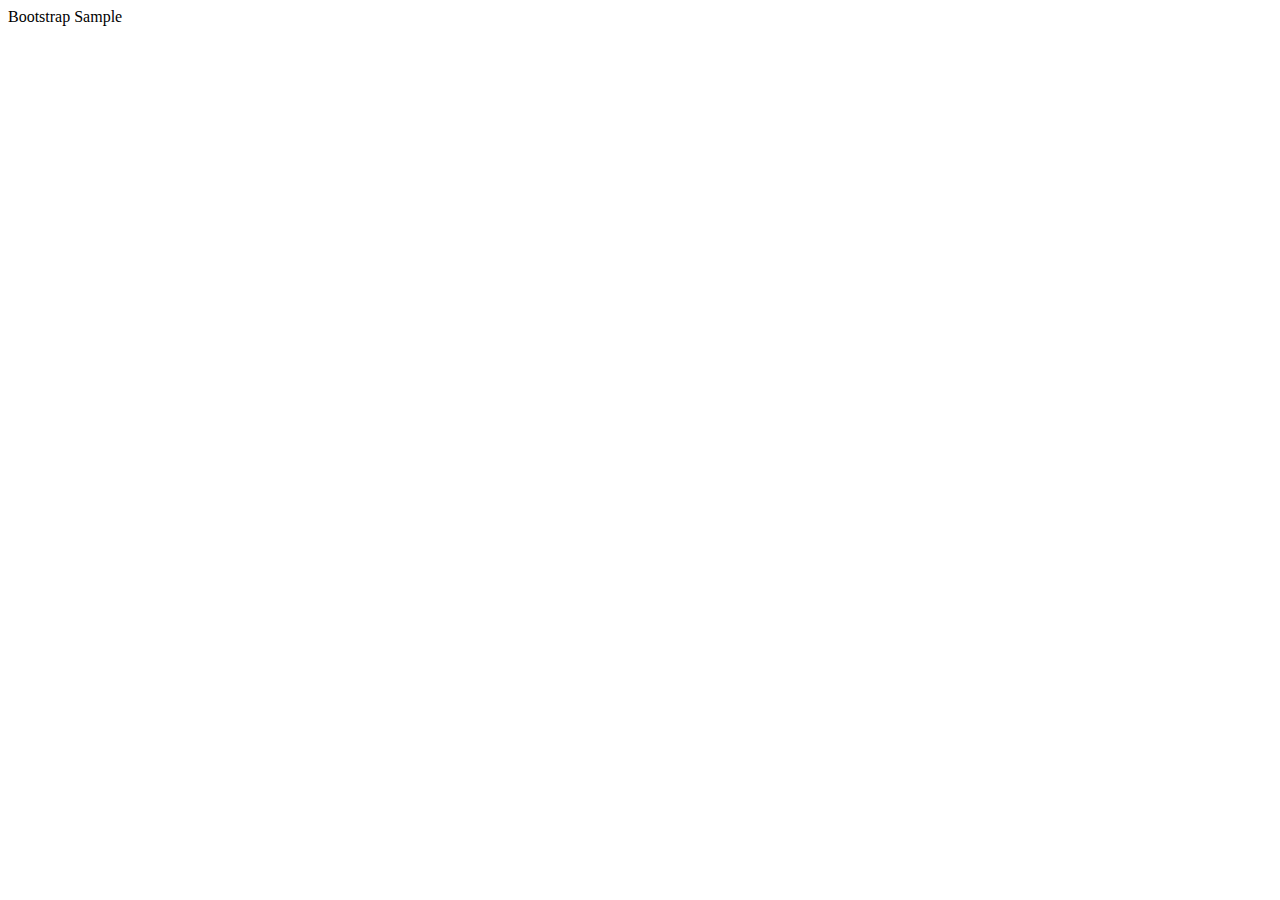
==== index.html @ 8af50abe "first commit" ====
<!DOCTYPE html>
<html lang="ja">
    <head>
        <meta charset="utf-8">
        <meta http-equiv="X-UA-Compatible" content="IE=ege">
        <meta name="viewport" content="width=device-width, initial-scale=1">
        <tilte>Bootstrap Sample</tilte>
        <!-- BootStrampのCSS読み込み-->
        <link rel="sheet" url="//maxcdn.bootstrapcdn.com/bootstrap/3.3.5/css/bootstrap.min.css">
        <!-- Jqueryの読み込み-->
        <script src="//ajax.googleapis.com/ajax/libs/jquery/1.11.3/jquery.min.js"></script>
        <!-- BootStrampのJS読み込み-->
        <script src="//maxcdn.bootstrapcdn.com/bootstrap/3.3.5/js/bootstrap.min.js"></script>
    </head>
</html>
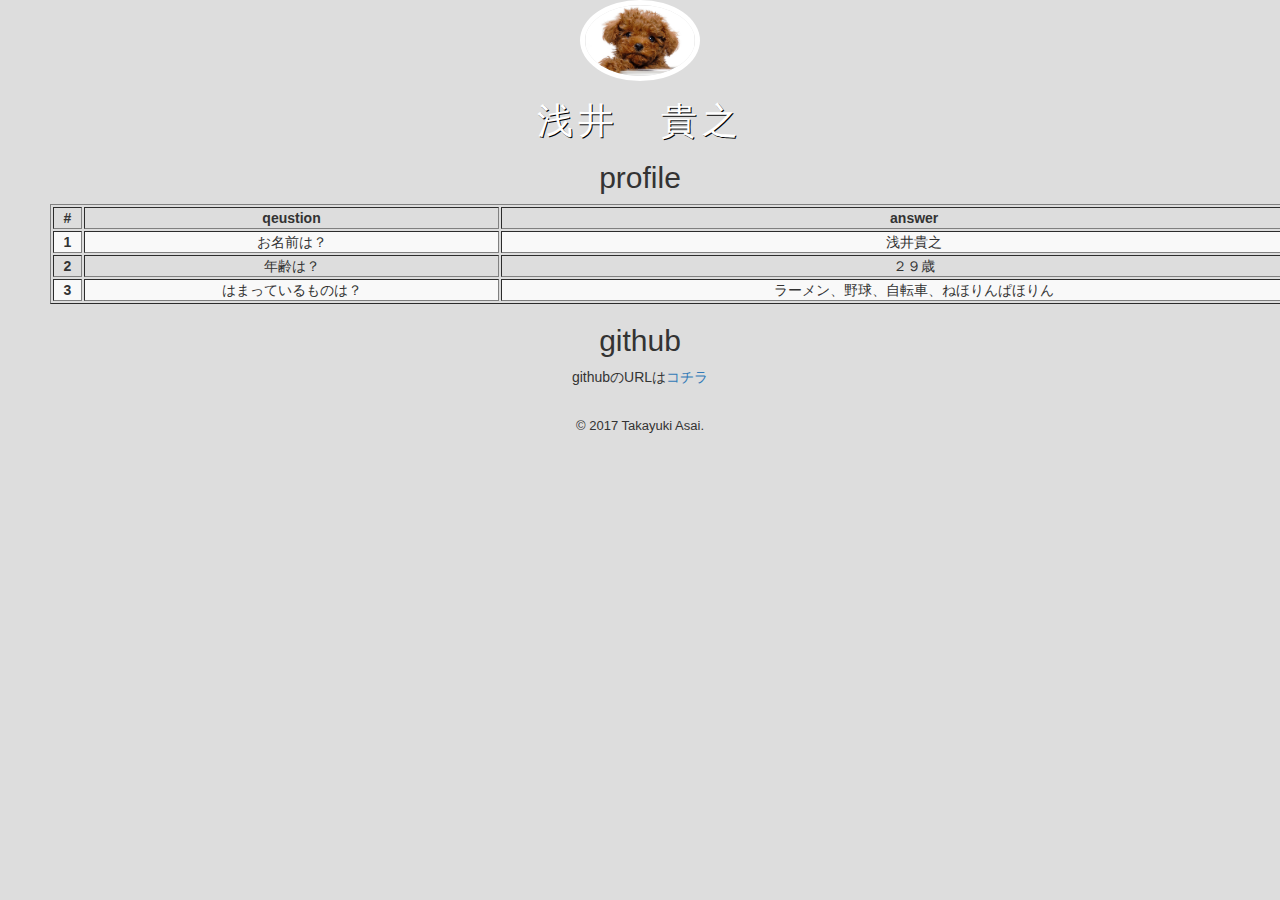
==== commit e1dedeea: "move about.html to top directory and modify" ====
--- a/index.html
+++ b/index.html
@@ -1,15 +1,63 @@
-<!DOCTYPE html>
+<!DOCTYPE HTML>
 <html lang="ja">
-    <head>
-        <meta charset="utf-8">
-        <meta http-equiv="X-UA-Compatible" content="IE=ege">
-        <meta name="viewport" content="width=device-width, initial-scale=1">
-        <tilte>Bootstrap Sample</tilte>
-        <!-- BootStrampのCSS読み込み-->
-        <link rel="sheet" url="//maxcdn.bootstrapcdn.com/bootstrap/3.3.5/css/bootstrap.min.css">
-        <!-- Jqueryの読み込み-->
-        <script src="//ajax.googleapis.com/ajax/libs/jquery/1.11.3/jquery.min.js"></script>
-        <!-- BootStrampのJS読み込み-->
-        <script src="//maxcdn.bootstrapcdn.com/bootstrap/3.3.5/js/bootstrap.min.js"></script>
-    </head>
+<head>
+    <meta charset="utf-8">
+    <meta http-equiv="X-UA-Compatible" content="IE=edge">
+    <meta name="viewport" content="width=device-width, initial-scale=1">
+    <title>Bootstrap Sample</title>
+    <!-- BootstrapのCSS読み込み -->
+    <link rel="stylesheet" href="//maxcdn.bootstrapcdn.com/bootstrap/3.3.5/css/bootstrap.min.css">
+    <!-- jQuery読み込み -->
+    <script src="//ajax.googleapis.com/ajax/libs/jquery/1.11.3/jquery.min.js"></script>
+    <!-- BootstrapのJS読み込み -->
+    <script src="//maxcdn.bootstrapcdn.com/bootstrap/3.3.5/js/bootstrap.min.js"></script>
+    <link rel="stylesheet" href="css/about.css">
+    <title>Profile</title>
+</head>
+<body>
+    <header>
+    <div id="logo">
+        <img src="jpg/poodle.jpg" alt="">
+        <h1>浅井　貴之</h1>
+    </div>
+    </header>
+    <!-- my profle -->
+    <div clas="container content">
+        <h2>profile</h2>
+        <table class="table-striped" border="1" >
+            <thead>
+                <tr>
+                    <th scope="row">#</th>
+                    <th>qeustion</th>
+                    <th>answer</th>
+                </tr>
+            </thead>
+            <tbody>
+                <tr>
+                    <th scope="row">1</th>
+                    <td>お名前は？</td>
+                    <td>浅井貴之</td>
+                </tr>
+                <tr>
+                    <th scope="row">2</th>
+                    <td>年齢は？</td>
+                    <td>２９歳</td>
+                </tr>
+                <tr>
+                    <th scope="row">3</th>
+                    <td>はまっているものは？</td>
+                    <td>ラーメン、野球、自転車、ねほりんぱほりん</td>
+                </tr>
+            </tbody>
+        </table>
+    </div>
+    <!-- my github URL -->
+    <div class="github">
+        <h2>github</h2>
+            <p>githubのURLは<a href="https://github.com/asaitakayuki/takayuki-asai.github.io" target="github_url">コチラ</a></p>
+    </div>
+    <footer>
+        <p>&copy; 2017 Takayuki Asai.</p>
+      </footer>
+</body>
 </html>--- a/css/about.css
+++ b/css/about.css
@@ -0,0 +1,100 @@
+* {
+    margin: 0;
+    padding: 0;
+}
+
+body {
+    font-family: YuGothic, "游ゴシック", "メイリオ", Meiryo, "ヒラギノ角ゴ Pro W3", "Hiragino Kaku Gothic Pro", sans-serif;
+    background-color: #ddd;
+    font-size: 14px;
+}
+
+nav {
+    text-align: center;
+    background: #fff;
+}
+
+nav ul li a {
+    margin: 0 5px;
+    text-decoration: none;
+    display: inline-block;
+    color: #999;
+    font-weight: bold;
+}
+
+nav ul li a.selected {
+    color: #000;
+}
+
+header {
+    background-image: url("bg.jpg");
+    background-position: center center;
+    background-size: cover;
+    background-repeat: no-repeat;
+}
+
+#logo {
+    padding: 0 20px;
+    text-align: center;
+}
+
+#logo img {
+    max-width: 120px;
+    border:5px solid #fff;
+    border-radius: 100%;
+}
+
+#logo h1 {
+    letter-spacing: 0.15em;
+    color: #fff;
+    text-shadow: 1px 1px 0px #000;
+}
+
+.container {
+    max-width: 800px;
+    margin: -100px auto 0;
+    background-color: #fff;
+}
+
+section {
+    padding: 30px 20px;
+}
+
+section h2 {
+    padding: 10px 0px 20px 0px;
+    text-align: center;
+    letter-spacing: 0.15em;
+}
+
+footer {
+  padding: 20px 0;
+  font-size: 93%;
+  text-align: center;
+}
+
+span.red {
+    color: red;
+}
+
+center{
+    text-align: center;
+}
+
+table {
+    display: table; 
+    border-collapse: separate;
+    border-spacing: 2px;
+    border-color: gray;
+    table-layout: auto;
+    margin-left: 50px;
+    margin-top: 20x;
+    width: 100%;
+}
+
+td,th,p,h2 {
+    text-align: center; /* text center */
+}
+
+content{
+    width: 100%;
+}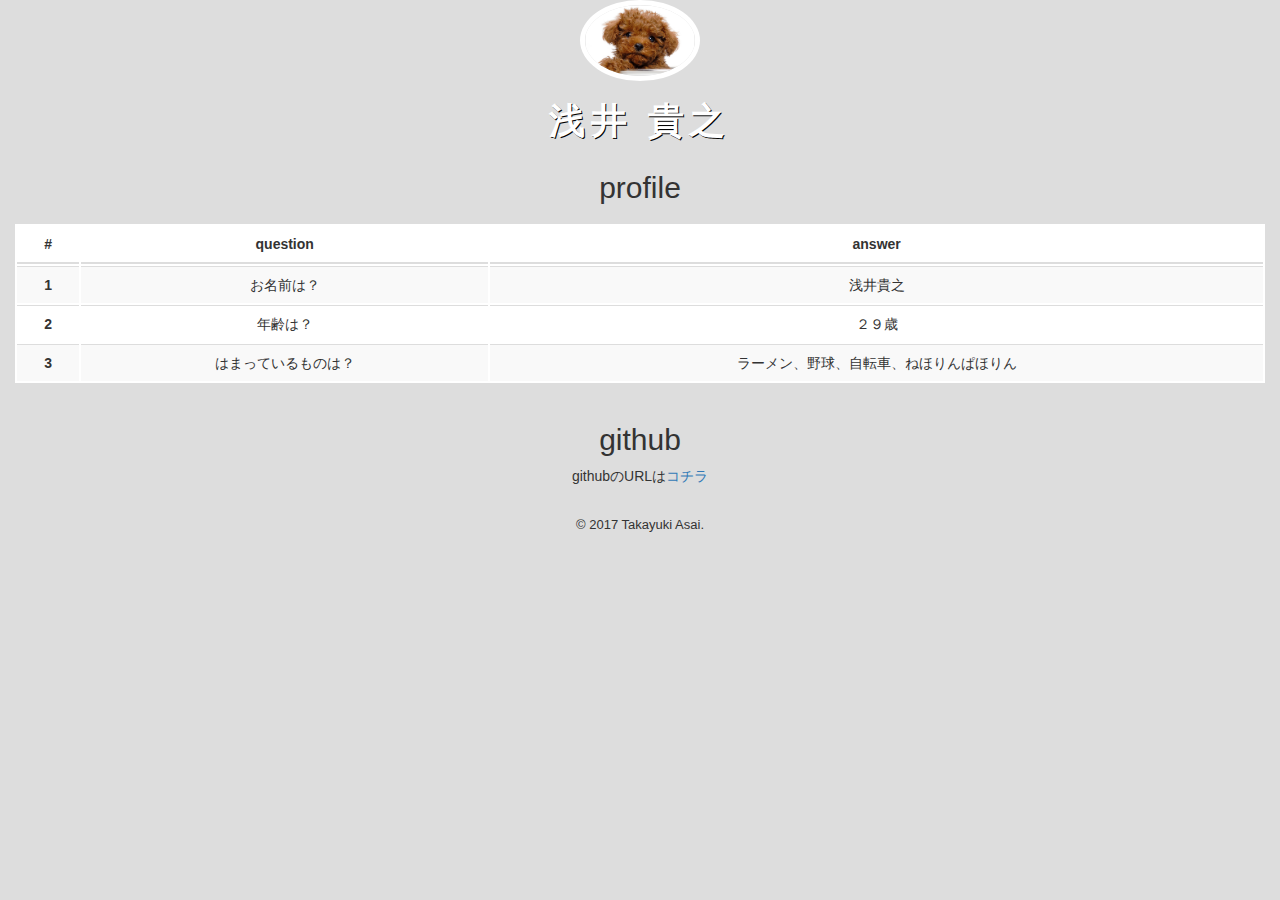
==== commit dec52199: "delete title tag" ====
--- a/index.html
+++ b/index.html
@@ -12,23 +12,22 @@
     <!-- BootstrapのJS読み込み -->
     <script src="//maxcdn.bootstrapcdn.com/bootstrap/3.3.5/js/bootstrap.min.js"></script>
     <link rel="stylesheet" href="css/about.css">
-    <title>Profile</title>
 </head>
 <body>
     <header>
     <div id="logo">
-        <img src="jpg/poodle.jpg" alt="">
-        <h1>浅井　貴之</h1>
+        <img src="../jpg/poodle.jpg" alt="">
+        <h1>浅井 貴之</h1>
     </div>
     </header>
     <!-- my profle -->
-    <div clas="container content">
+    <div class="container-fluid content">
         <h2>profile</h2>
-        <table class="table-striped" border="1" >
+        <table class="table table-striped">
             <thead>
                 <tr>
                     <th scope="row">#</th>
-                    <th>qeustion</th>
+                    <th>question</th>
                     <th>answer</th>
                 </tr>
             </thead>
@@ -54,10 +53,10 @@
     <!-- my github URL -->
     <div class="github">
         <h2>github</h2>
-            <p>githubのURLは<a href="https://github.com/asaitakayuki/takayuki-asai.github.io" target="github_url">コチラ</a></p>
+            <p>githubのURLは<a href="https://github.com/asaitakayuki/" target="github_url">コチラ</a></p>
     </div>
     <footer>
         <p>&copy; 2017 Takayuki Asai.</p>
       </footer>
 </body>
-</html>+</html>
--- a/css/about.css
+++ b/css/about.css
@@ -26,12 +26,12 @@
     color: #000;
 }
 
-header {
-    background-image: url("bg.jpg");
-    background-position: center center;
-    background-size: cover;
-    background-repeat: no-repeat;
-}
+/*header {*/
+/*    background-image: url("bg.jpg");*/
+/*    background-position: center center;*/
+/*    background-size: cover;*/
+/*    background-repeat: no-repeat;*/
+/*}*/
 
 #logo {
     padding: 0 20px;
@@ -86,8 +86,8 @@
     border-spacing: 2px;
     border-color: gray;
     table-layout: auto;
-    margin-left: 50px;
-    margin-top: 20x;
+    /*margin-left: 50px;*/
+    margin-top: 20px;
     width: 100%;
 }
 
@@ -97,4 +97,10 @@
 
 content{
     width: 100%;
+}
+.table {
+    background: #FFF;
+}
+h1 {
+    font-weight: bold;
 }